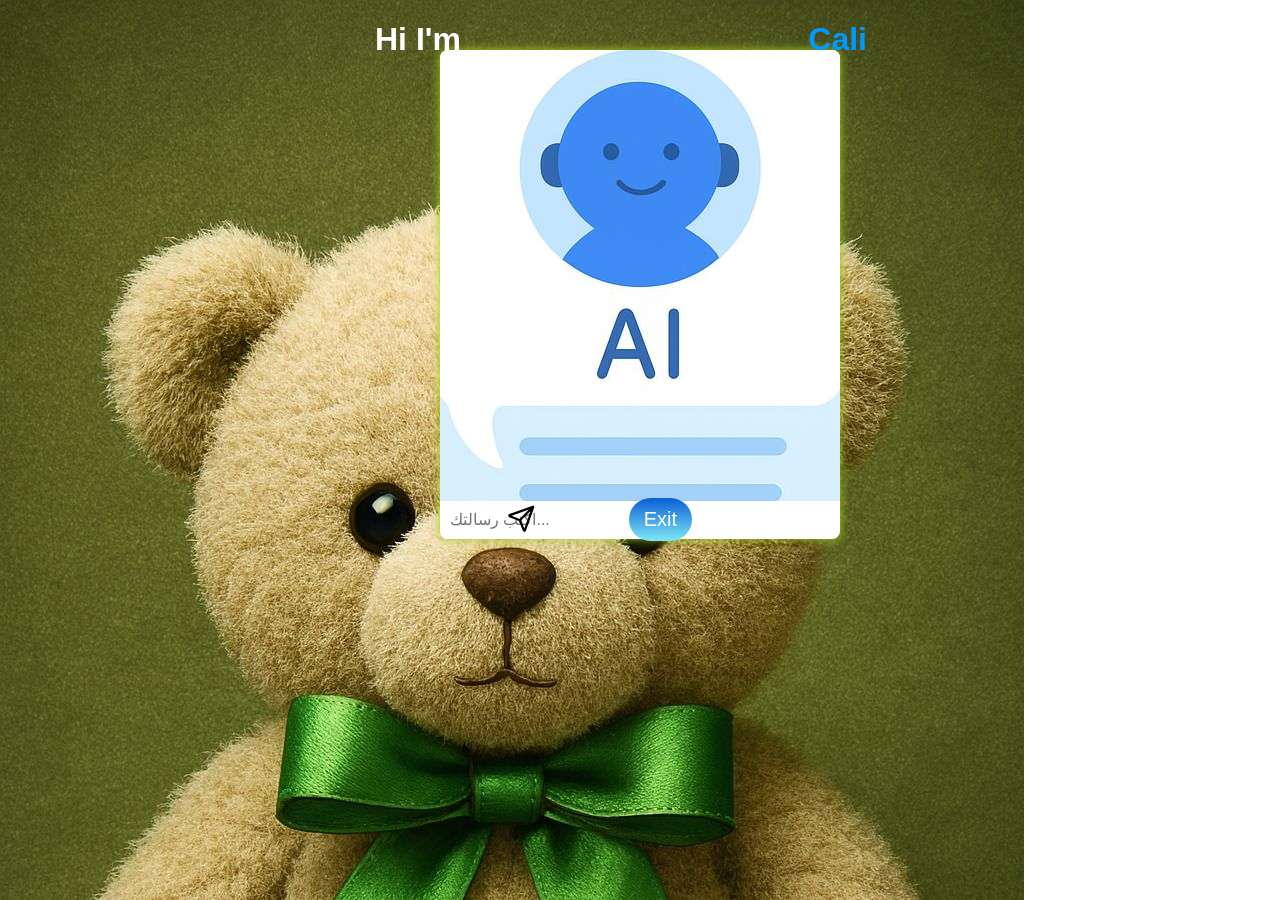
==== adame.html @ 9bdc646c "commit commit" ====
<!DOCTYPE html>
<head>
      <link rel="icon" href="imges/IMG-20251019-WA0001.jpg" type="imges/x-icon">
  <meta charset="UTF-8">
  <title>دردشة الدعم</title>
  <style>
    body {
      font-family: Arial, sans-serif;
      background-image: url("imges/صورة\ واتساب\ بتاريخ\ 1447-04-28\ في\ 21.39.18_e0c0bc59.jpg");
      background-repeat:no-repeat ;
      margin: 0;
      padding: 0;
   
    }
    .chat-container {
      max-width: 400px;
      margin: 50px auto;
      background: #ffffff;
      border-radius: 8px;
      overflow: hidden;
      box-shadow: 0 0 10px #a0cf1d;
    }
    .chat-box {
      height:421px;
      overflow-y: auto;
      padding: 15px;
      background-position-y:-294px ;
      background-position-x:-102px ;
      background-image: url("imges/صورة\ واتساب\ بتاريخ\ 1447-04-28\ في\ 22.02.01_4f1855f8.jpg");
    }
    .message {
      margin-bottom: 10px;
      display: flex;
      align-items: flex-end;
    }
    .message.user {
      justify-content: flex-end;
    }

    .message.bot {
      justify-content: flex-start;
    }
    .bubble {
      padding: 10px 15px;
      border-radius: 15px;
      max-width: 70%;
    }
    .user .bubble {
      font-size: 20px;  
      background: #47e0c7e3;
      color: #ffffff;
    }
    .bot .bubble {
      background: #ff01dd41;
      backdrop-filter: blur(10px);
      color: #ffffff;
      font-size: 16px;
      font-family: 'Franklin Gothic Medium', 'Arial Narrow', Arial, sans-serif;
    }
    .avatar {
      width: 30px;
      height: 30px;
      margin: 0 5px;
      border-radius: 50%;
      display: flex;
      border-top: 1px solid #7de7f5;
    }
    input[type="text"] {
      flex: 3;
      padding: 10px;
      border: none;
      font-size: 16px;
    }
    button {
      color: white;
      border: none;
      padding: 10px 15px;
      cursor: pointer;
      position: absolute;
      top: 10px;
      right:  40px;
    }
    .as{
      position: absolute;
      top:504px ;
      left:506px;
    }
    button:hover {
      background: #0b5ed7;
    }
    a{
      position: absolute;
      top: 488px;
      left: 732px;
    }
    .qw{
      background:linear-gradient(#0b5ed7,#7de7f5);
      font-size: 20px;
      border-radius: 30px;
    }
    h1{
      position: absolute;
      color: #ffffff;
    }
    .qa{
      right: 413px;
      position: absolute;
      top: 0;
      color: #0099ff;
    }
    .dr{
      top: 0px;
      left: 375px;
    }
  </style>
</head>
<body>
<div class="chat-container">
  <div id="chat-box" class="chat-box"></div>
  <div class="input-area">
    <input type="text" id="user-input" placeholder="اكتب رسالتك...">
    <img class="as" width="30" src="imges/paper-plane.svg" onclick="handleSend()">
  </div>
  <div>
    <a href="Bulid.html"><button class="qw">Exit</button></a>
  </div>
  <h1 class="dr">Hi I'm </h1>
  <h1 class="qa">Cali</h1>
</div>
<script>
  function appendMessage(role, text) {
    const chatBox = document.getElementById("chat-box")

    const msgDiv = document.createElement("div");
    msgDiv.className = "message " + role;
    const avatar = document.createElement("img");
    const bubble = document.createElement("div");
    bubble.className = "bubble";
    bubble.innerText = text;
    if (role === "bot") {
      msgDiv.appendChild(avatar);
      msgDiv.appendChild(bubble);
    } else {
      msgDiv.appendChild(bubble);
    }

    chatBox.appendChild(msgDiv);
  }

  function handleSend() {
    const input = document.getElementById("user-input");
    const msg = input.value.trim();
    if (!msg) return;

    appendMessage("user", msg);
    input.value = "";
    respondTo(msg);
  }
  function respondTo(msg) {
    let reply = "";
    if (msg.includes(" تواصل معا صانع") || msg.includes("مطور")) {
      reply = "📞 +212612345678\n💬 https://wa.me/212612345678\n📧 dev@example.com";
    } else if (msg.includes("شكرا") || msg.includes("شكر") || msg.includes("شكر لك")){
      reply = "😀🥰على الرحب والسعة!";
    } else if (msg.includes("اهلا") || msg.includes("سلام") || msg.includes("أهلا") || msg.includes("مرحبا")){
      reply = "كيف الحال";
    } else if(msg.includes("جيد")){
      reply= "👍🤖إذ كنت تريد اي مساعد لتجهيز موقعك أنا هنا للمساعد";
    } else if (msg.includes("كيف الحال")){
      reply="جيد";
    } else if (msg.includes("حسنا")) {
      reply= "🤖إذا تحتاج اي مساعد انا هنا";
    } else if (msg.includes("تواصل مع الشركة") || msg.includes("تواصل")){
      reply="0712421431📱رقم الهاتف المجموعة المطوري \n htpps://wa.ma/212712421431.com\n";
    } else if (msg.includes("كيف أصنع موقع خاص بي")|| msg.includes("أريد صنع الموقع")|| msg.includes("كيف أصنع موقع") || msg.includes("كيف اصنع موقع")){
      reply="حسنا!,لصنع موقع من إختيارك\n 1 تحديد فكرة الموقع\n 2.فئة الموقع هل هو موقع رياضي,ثقافي,أخبار..وغيرها\n 3.تجهيز موقع عبر موقعا\n 💻👌 🏃‍♂️تواصل الأن عبر وتساب🥰 وأعلمناء بمعلومات موفعك سارع الأن\n👨‍💻📞 للتواصل أكتب تواصل"
    }else if (msg.includes("من انت") || msg.includes("من أنت") || msg.includes("من تكون")|| msg.includes("من تكون")){
      reply="Cali أنا\nتم تطوري لمساعدتك للإنشاء موقعك"; 
    } else if (msg.includes("شكر على المعلومات")){
      reply="لا مشكلة";
       } else if (msg.includes("لا أحبك") || msg.includes("انت فاشل") || msg.includes("خطاء") || msg.includes("سيئ")){
      reply="🥰✨أسف 🙏 انا هنا فقط للمسعاد \n 🥰😀 إذا تحتاج أي مساعد صنع موقعك انا هنا"; 
       } else if (msg.includes("كم الثمن") || msg.includes("كم الثمن الموقع")|| msg.includes(" كم الثمن صنع الموقع")){
      reply="موقع بسيط 10 الى 50 دولار\nموقع متوسط 50 إلى 100 دولار\n  موقع كبير 100 إلى 1000 دولار\n أخبرني بنوع موقعك";
       } else if (msg.includes("بسيط")|| msg.includes("كبير") || msg.includes("متوسط")){
       reply="جيد لبدء صنع موقك تواصل مع الخبراء https://google.com";
       }else {
      reply = "❌ هذا لا يتعلق بالموقع.";
    }
    appendMessage("bot", "🔄 جارٍ المعالجة...");
    setTimeout(() => {
      const chatBox = document.getElementById("chat-box");
      chatBox.removeChild(chatBox.lastChild); // إزالة 🔄
      appendMessage("bot", reply);
    }, 3000);
  }
</script> 
</body>
</html>
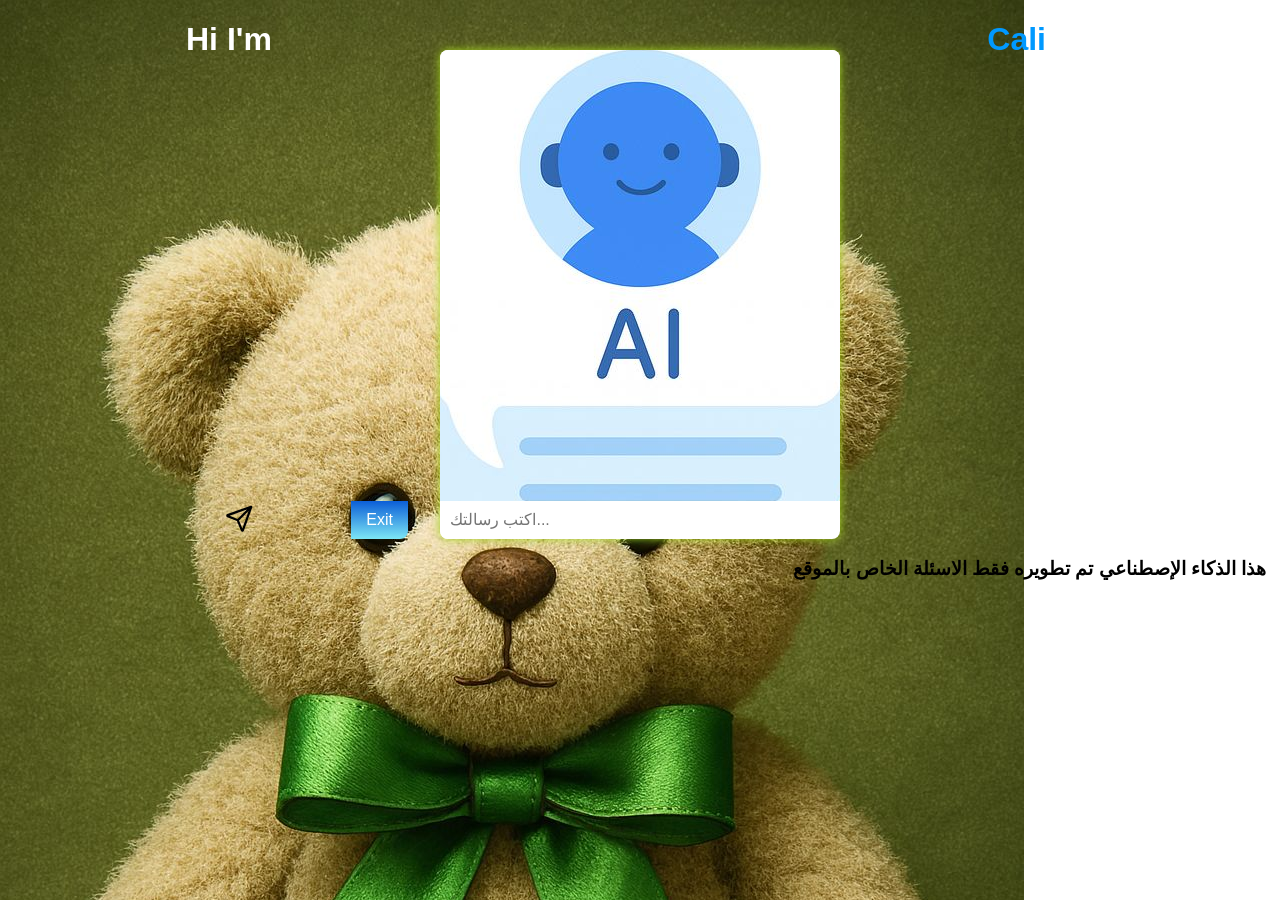
==== commit 1f62301c: "my-website commit" ====
--- a/adame.html
+++ b/adame.html
@@ -1,119 +1,13 @@
 <!DOCTYPE html>
+<html lang="en">
 <head>
-      <link rel="icon" href="imges/IMG-20251019-WA0001.jpg" type="imges/x-icon">
+  <script src="script.js"></script>
+  <link rel="stylesheet" href="color.css">
+  <link rel="icon" href="imges/IMG-20251019-WA0001.jpg" type="imges/x-icon">
+  <title>دردشة الدعم</title>
   <meta charset="UTF-8">
-  <title>دردشة الدعم</title>
-  <style>
-    body {
-      font-family: Arial, sans-serif;
-      background-image: url("imges/صورة\ واتساب\ بتاريخ\ 1447-04-28\ في\ 21.39.18_e0c0bc59.jpg");
-      background-repeat:no-repeat ;
-      margin: 0;
-      padding: 0;
-   
-    }
-    .chat-container {
-      max-width: 400px;
-      margin: 50px auto;
-      background: #ffffff;
-      border-radius: 8px;
-      overflow: hidden;
-      box-shadow: 0 0 10px #a0cf1d;
-    }
-    .chat-box {
-      height:421px;
-      overflow-y: auto;
-      padding: 15px;
-      background-position-y:-294px ;
-      background-position-x:-102px ;
-      background-image: url("imges/صورة\ واتساب\ بتاريخ\ 1447-04-28\ في\ 22.02.01_4f1855f8.jpg");
-    }
-    .message {
-      margin-bottom: 10px;
-      display: flex;
-      align-items: flex-end;
-    }
-    .message.user {
-      justify-content: flex-end;
-    }
-
-    .message.bot {
-      justify-content: flex-start;
-    }
-    .bubble {
-      padding: 10px 15px;
-      border-radius: 15px;
-      max-width: 70%;
-    }
-    .user .bubble {
-      font-size: 20px;  
-      background: #47e0c7e3;
-      color: #ffffff;
-    }
-    .bot .bubble {
-      background: #ff01dd41;
-      backdrop-filter: blur(10px);
-      color: #ffffff;
-      font-size: 16px;
-      font-family: 'Franklin Gothic Medium', 'Arial Narrow', Arial, sans-serif;
-    }
-    .avatar {
-      width: 30px;
-      height: 30px;
-      margin: 0 5px;
-      border-radius: 50%;
-      display: flex;
-      border-top: 1px solid #7de7f5;
-    }
-    input[type="text"] {
-      flex: 3;
-      padding: 10px;
-      border: none;
-      font-size: 16px;
-    }
-    button {
-      color: white;
-      border: none;
-      padding: 10px 15px;
-      cursor: pointer;
-      position: absolute;
-      top: 10px;
-      right:  40px;
-    }
-    .as{
-      position: absolute;
-      top:504px ;
-      left:506px;
-    }
-    button:hover {
-      background: #0b5ed7;
-    }
-    a{
-      position: absolute;
-      top: 488px;
-      left: 732px;
-    }
-    .qw{
-      background:linear-gradient(#0b5ed7,#7de7f5);
-      font-size: 20px;
-      border-radius: 30px;
-    }
-    h1{
-      position: absolute;
-      color: #ffffff;
-    }
-    .qa{
-      right: 413px;
-      position: absolute;
-      top: 0;
-      color: #0099ff;
-    }
-    .dr{
-      top: 0px;
-      left: 375px;
-    }
-  </style>
-</head>
+  <meta name="viewport" content="width=device-width, initial-scale=1.0">
+  <title>Document</title>
 <body>
 <div class="chat-container">
   <div id="chat-box" class="chat-box"></div>
@@ -126,74 +20,7 @@
   </div>
   <h1 class="dr">Hi I'm </h1>
   <h1 class="qa">Cali</h1>
+  <h3>هذا الذكاء الإصطناعي تم تطويره فقط الاسئلة الخاص بالموقع</h3>
 </div>
-<script>
-  function appendMessage(role, text) {
-    const chatBox = document.getElementById("chat-box")
-
-    const msgDiv = document.createElement("div");
-    msgDiv.className = "message " + role;
-    const avatar = document.createElement("img");
-    const bubble = document.createElement("div");
-    bubble.className = "bubble";
-    bubble.innerText = text;
-    if (role === "bot") {
-      msgDiv.appendChild(avatar);
-      msgDiv.appendChild(bubble);
-    } else {
-      msgDiv.appendChild(bubble);
-    }
-
-    chatBox.appendChild(msgDiv);
-  }
-
-  function handleSend() {
-    const input = document.getElementById("user-input");
-    const msg = input.value.trim();
-    if (!msg) return;
-
-    appendMessage("user", msg);
-    input.value = "";
-    respondTo(msg);
-  }
-  function respondTo(msg) {
-    let reply = "";
-    if (msg.includes(" تواصل معا صانع") || msg.includes("مطور")) {
-      reply = "📞 +212612345678\n💬 https://wa.me/212612345678\n📧 dev@example.com";
-    } else if (msg.includes("شكرا") || msg.includes("شكر") || msg.includes("شكر لك")){
-      reply = "😀🥰على الرحب والسعة!";
-    } else if (msg.includes("اهلا") || msg.includes("سلام") || msg.includes("أهلا") || msg.includes("مرحبا")){
-      reply = "كيف الحال";
-    } else if(msg.includes("جيد")){
-      reply= "👍🤖إذ كنت تريد اي مساعد لتجهيز موقعك أنا هنا للمساعد";
-    } else if (msg.includes("كيف الحال")){
-      reply="جيد";
-    } else if (msg.includes("حسنا")) {
-      reply= "🤖إذا تحتاج اي مساعد انا هنا";
-    } else if (msg.includes("تواصل مع الشركة") || msg.includes("تواصل")){
-      reply="0712421431📱رقم الهاتف المجموعة المطوري \n htpps://wa.ma/212712421431.com\n";
-    } else if (msg.includes("كيف أصنع موقع خاص بي")|| msg.includes("أريد صنع الموقع")|| msg.includes("كيف أصنع موقع") || msg.includes("كيف اصنع موقع")){
-      reply="حسنا!,لصنع موقع من إختيارك\n 1 تحديد فكرة الموقع\n 2.فئة الموقع هل هو موقع رياضي,ثقافي,أخبار..وغيرها\n 3.تجهيز موقع عبر موقعا\n 💻👌 🏃‍♂️تواصل الأن عبر وتساب🥰 وأعلمناء بمعلومات موفعك سارع الأن\n👨‍💻📞 للتواصل أكتب تواصل"
-    }else if (msg.includes("من انت") || msg.includes("من أنت") || msg.includes("من تكون")|| msg.includes("من تكون")){
-      reply="Cali أنا\nتم تطوري لمساعدتك للإنشاء موقعك"; 
-    } else if (msg.includes("شكر على المعلومات")){
-      reply="لا مشكلة";
-       } else if (msg.includes("لا أحبك") || msg.includes("انت فاشل") || msg.includes("خطاء") || msg.includes("سيئ")){
-      reply="🥰✨أسف 🙏 انا هنا فقط للمسعاد \n 🥰😀 إذا تحتاج أي مساعد صنع موقعك انا هنا"; 
-       } else if (msg.includes("كم الثمن") || msg.includes("كم الثمن الموقع")|| msg.includes(" كم الثمن صنع الموقع")){
-      reply="موقع بسيط 10 الى 50 دولار\nموقع متوسط 50 إلى 100 دولار\n  موقع كبير 100 إلى 1000 دولار\n أخبرني بنوع موقعك";
-       } else if (msg.includes("بسيط")|| msg.includes("كبير") || msg.includes("متوسط")){
-       reply="جيد لبدء صنع موقك تواصل مع الخبراء https://google.com";
-       }else {
-      reply = "❌ هذا لا يتعلق بالموقع.";
-    }
-    appendMessage("bot", "🔄 جارٍ المعالجة...");
-    setTimeout(() => {
-      const chatBox = document.getElementById("chat-box");
-      chatBox.removeChild(chatBox.lastChild); // إزالة 🔄
-      appendMessage("bot", reply);
-    }, 3000);
-  }
-</script> 
 </body>
 </html>
--- a/color.css
+++ b/color.css
@@ -0,0 +1,111 @@
+body {
+      font-family: Arial, sans-serif;
+      background-image: url("imges/صورة\ واتساب\ بتاريخ\ 1447-04-28\ في\ 21.39.18_e0c0bc59.jpg");
+      background-repeat:no-repeat ;
+      margin: 0;
+      padding: 0;
+   
+    }
+    .chat-container {
+      max-width: 400px;
+      margin: 50px auto;
+      background: #ffffff;
+      border-radius: 8px;
+      overflow: hidden;
+      box-shadow: 0 0 10px #a0cf1d;
+    }
+    .chat-box {
+      height:421px;
+      overflow-y: auto;
+      padding: 15px;
+      background-position-y:-294px ;
+      background-position-x:-102px ;
+      background-image: url("imges/صورة\ واتساب\ بتاريخ\ 1447-04-28\ في\ 22.02.01_4f1855f8.jpg");
+    }
+    .message {
+      margin-bottom: 10px;
+      display: flex;
+      align-items: flex-end;
+    }
+    .message.user {
+      justify-content: flex-end;
+    }
+    .message.bot {
+      justify-content: flex-start;
+    }
+    .bubble {
+      padding: 10px 15px;
+      border-radius: 15px;
+      max-width: 70%;
+    }
+    .user .bubble {
+      font-size: 20px;  
+      background: #47e0c7e3;
+      color: #ffffff;
+    }
+    .bot .bubble {
+      background: #ff01dd41;
+      backdrop-filter: blur(10px);
+      color: #ffffff;
+      font-size: 16px;
+      font-family: 'Franklin Gothic Medium', 'Arial Narrow', Arial, sans-serif;
+    }
+    .avatar {
+      width: 30px;
+      height: 30px;
+      margin: 0 5px;
+      border-radius: 50%;
+      display: flex;
+      border-top: 1px solid #7de7f5;
+    }
+    input[type="text"] {
+      flex: 3;
+      padding: 10px;
+      border: none;
+      font-size: 16px;
+    }
+    button {
+      color: white;
+      border: none;
+      padding: 10px 15px;
+      cursor: pointer;
+      position: absolute;
+      top: 13px;
+      right: 324px;
+    }
+    .as{
+      position: absolute;
+      top:504px ;
+      left:224px;
+    }
+    button:hover {
+      background: #0b5ed7;
+    }
+    a{
+      position: absolute;
+      top: 488px;
+      left: 732px;
+    }
+    .qw{
+      background:linear-gradient(#0b5ed7,#7de7f5);
+      font-size: 16px;
+      border-radius:0 0 8px 0;
+    }
+    h1{
+      position: absolute;
+      color: #ffffff;
+    }
+    .qa{
+      right: 234px;
+      position: absolute;
+      top: 0;
+      color: #0099ff;
+    }
+    .dr{
+      top: 0px;
+      left: 186px;
+    }
+    h3{
+      right: 14px;
+      position: absolute;
+    }
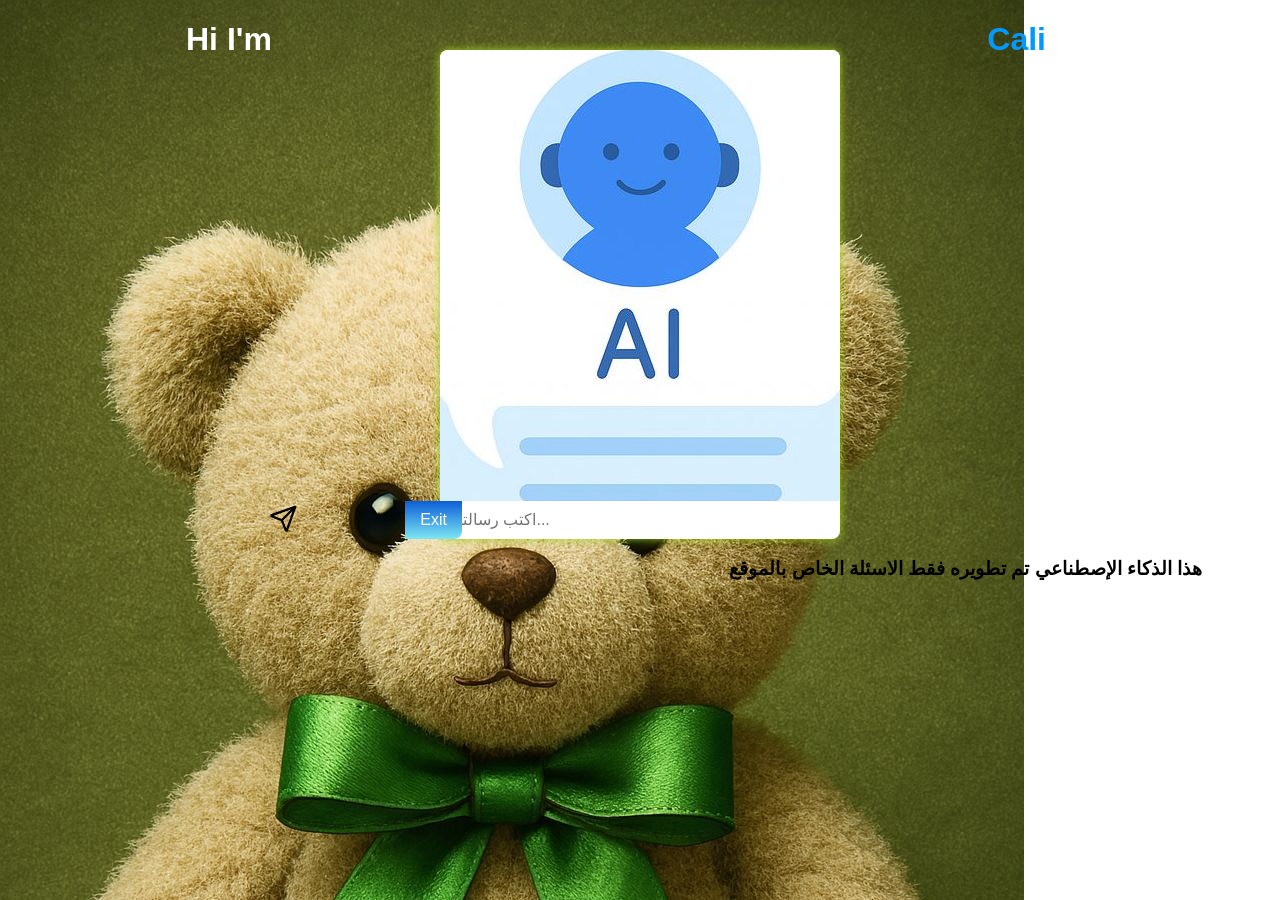
==== commit 6528f94c: "Update adame.html commit" ====
--- a/adame.html
+++ b/adame.html
@@ -7,7 +7,7 @@
   <title>دردشة الدعم</title>
   <meta charset="UTF-8">
   <meta name="viewport" content="width=device-width, initial-scale=1.0">
-  <title>Document</title>
+ 
 <body>
 <div class="chat-container">
   <div id="chat-box" class="chat-box"></div>
--- a/color.css
+++ b/color.css
@@ -44,7 +44,7 @@
       color: #ffffff;
     }
     .bot .bubble {
-      background: #ff01dd41;
+      background: #00ceff4f;
       backdrop-filter: blur(10px);
       color: #ffffff;
       font-size: 16px;
@@ -71,12 +71,12 @@
       cursor: pointer;
       position: absolute;
       top: 13px;
-      right: 324px;
+      right: 270px;
     }
     .as{
       position: absolute;
       top:504px ;
-      left:224px;
+      left:268px;
     }
     button:hover {
       background: #0b5ed7;
@@ -106,6 +106,7 @@
       left: 186px;
     }
     h3{
-      right: 14px;
+      right: 78px;
       position: absolute;
-    }+    }
+   
